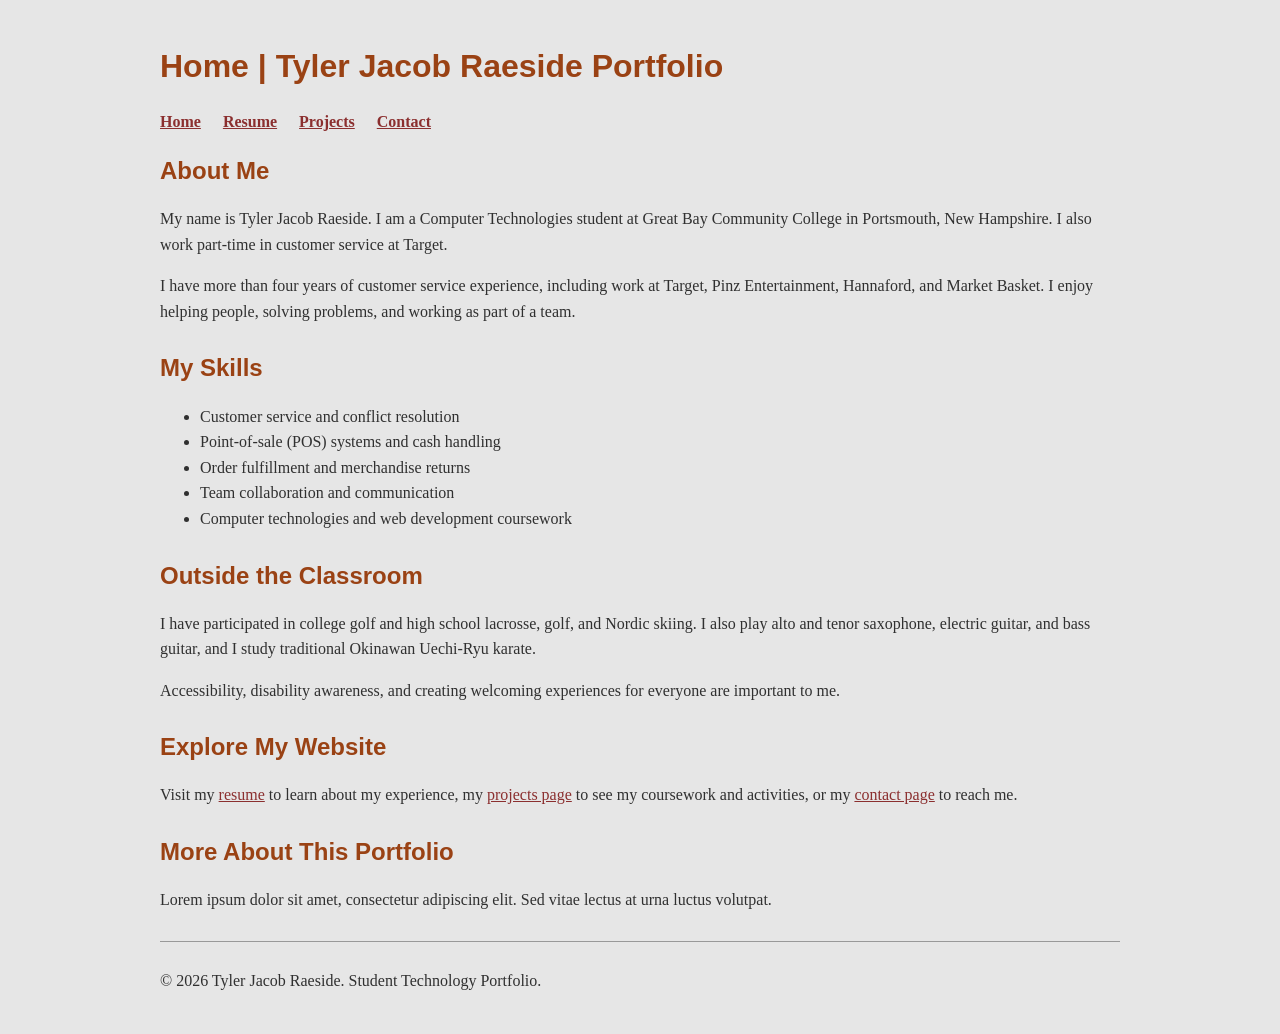
==== index.html @ 8bd7fbfe "Add files via upload" ====
<!DOCTYPE html>
<html lang="en">
<head>
  <meta charset="UTF-8">
  <meta name="viewport" content="width=device-width, initial-scale=1.0">
  <title>Home | Tyler Jacob Raeside Portfolio</title>
  <link rel="stylesheet" href="styles.css">
</head>
<body>
  <header>
    <h1>Home | Tyler Jacob Raeside Portfolio</h1>
    <nav aria-label="Main navigation">
      <ul>
        <li><a href="index.html">Home</a></li>
        <li><a href="resume.html">Resume</a></li>
        <li><a href="projects.html">Projects</a></li>
        <li><a href="contact.html">Contact</a></li>
      </ul>
    </nav>
  </header>

  <main>
    <section>
      <h2>About Me</h2>
      <p>My name is Tyler Jacob Raeside. I am a Computer Technologies student at Great Bay Community College in Portsmouth, New Hampshire. I also work part-time in customer service at Target.</p>
      <p>I have more than four years of customer service experience, including work at Target, Pinz Entertainment, Hannaford, and Market Basket. I enjoy helping people, solving problems, and working as part of a team.</p>
    </section>
    <section>
      <h2>My Skills</h2>
      <ul>
        <li>Customer service and conflict resolution</li>
        <li>Point-of-sale (POS) systems and cash handling</li>
        <li>Order fulfillment and merchandise returns</li>
        <li>Team collaboration and communication</li>
        <li>Computer technologies and web development coursework</li>
      </ul>
    </section>
    <section>
      <h2>Outside the Classroom</h2>
      <p>I have participated in college golf and high school lacrosse, golf, and Nordic skiing. I also play alto and tenor saxophone, electric guitar, and bass guitar, and I study traditional Okinawan Uechi-Ryu karate.</p>
      <p>Accessibility, disability awareness, and creating welcoming experiences for everyone are important to me.</p>
    </section>
    <section>
      <h2>Explore My Website</h2>
      <p>Visit my <a href="resume.html">resume</a> to learn about my experience, my <a href="projects.html">projects page</a> to see my coursework and activities, or my <a href="contact.html">contact page</a> to reach me.</p>
    </section>
    <section>
      <h2>More About This Portfolio</h2>
      <p>Lorem ipsum dolor sit amet, consectetur adipiscing elit. Sed vitae lectus at urna luctus volutpat.</p>
    </section>
  </main>

  <footer>
    <p>&copy; 2026 Tyler Jacob Raeside. Student Technology Portfolio.</p>
  </footer>
</body>
</html>
---- styles.css ----
/* Shared stylesheet for the four-page portfolio */
body {
  padding: 25px;
  margin: 0;
  background-color: #e6e6e6; /* light silver */
  color: #303030; /* deep charcoal */
  font-family: Georgia, serif;
  line-height: 1.6;
}

a {
  color: #8b2f2f; /* dark brick red */
}

a:hover {
  color: #c65d21; /* burnt orange */
}

h1, h2, h3, h4, h5, h6 {
  color: #9a4214; /* dark burnt orange */
  font-family: "Arial Black", sans-serif;
  line-height: 1.3;
}

header, main, footer {
  max-width: 960px;
  margin-left: auto;
  margin-right: auto;
}

nav ul {
  display: flex;
  flex-wrap: wrap;
  gap: 12px 22px;
  padding-left: 0;
  list-style: none;
}

nav a {
  font-weight: bold;
}

section {
  margin-bottom: 28px;
}

table {
  border-collapse: collapse;
  width: 100%;
}

caption {
  font-weight: bold;
  padding-bottom: 8px;
}

th, td {
  border: 1px solid #777;
  padding: 8px;
  text-align: left;
}

footer {
  border-top: 1px solid #999;
  padding-top: 10px;
}
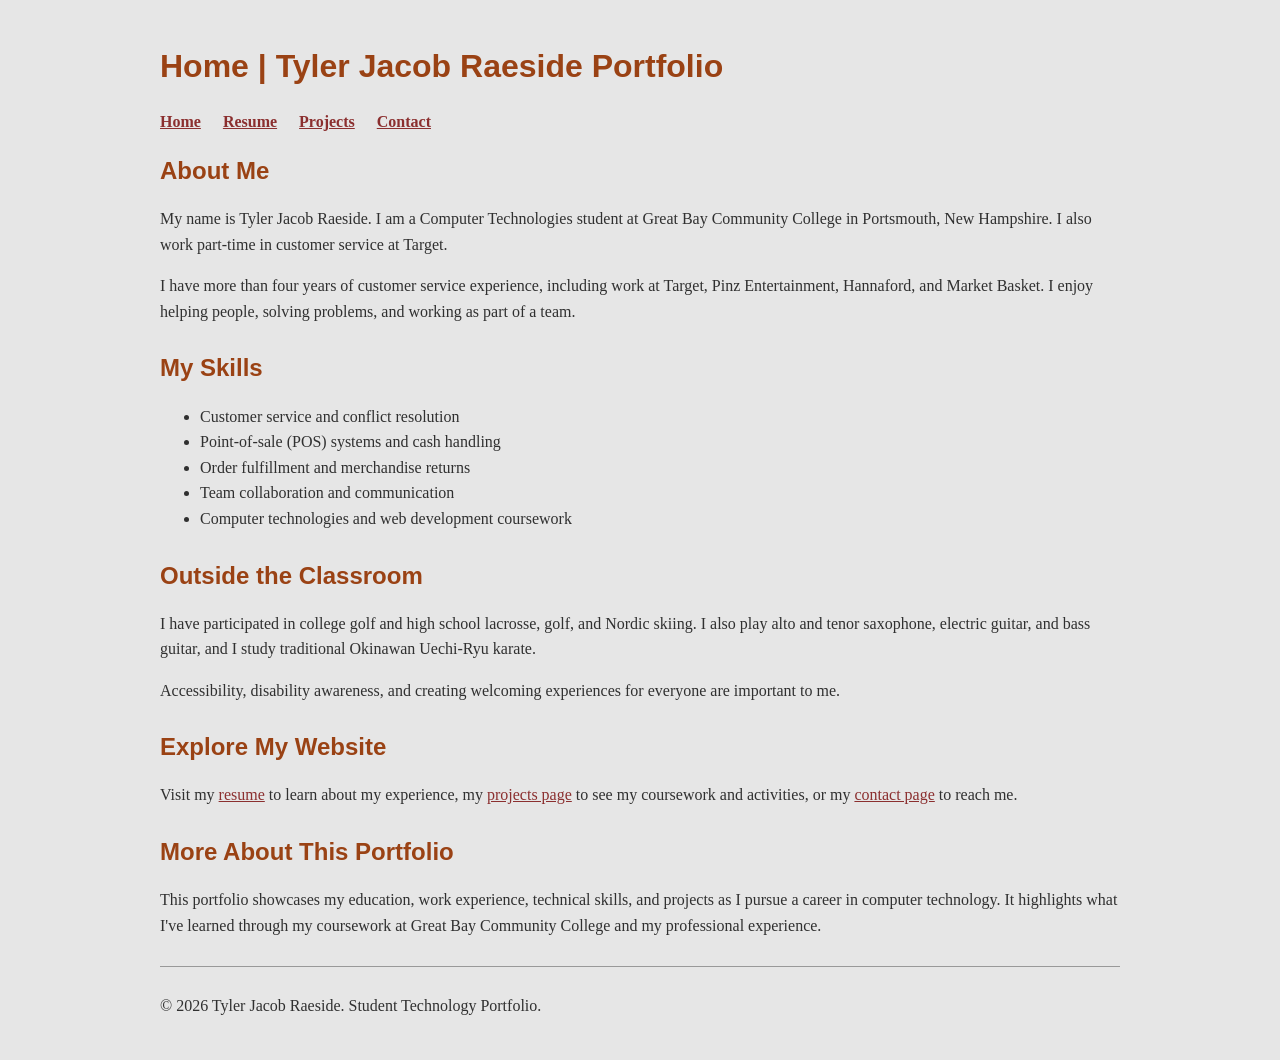
==== commit 36c1f9f7: "Update index.html" ====
--- a/index.html
+++ b/index.html
@@ -46,7 +46,7 @@
     </section>
     <section>
       <h2>More About This Portfolio</h2>
-      <p>Lorem ipsum dolor sit amet, consectetur adipiscing elit. Sed vitae lectus at urna luctus volutpat.</p>
+      <p>This portfolio showcases my education, work experience, technical skills, and projects as I pursue a career in computer technology. It highlights what I've learned through my coursework at Great Bay Community College and my professional experience.</p>
     </section>
   </main>
 
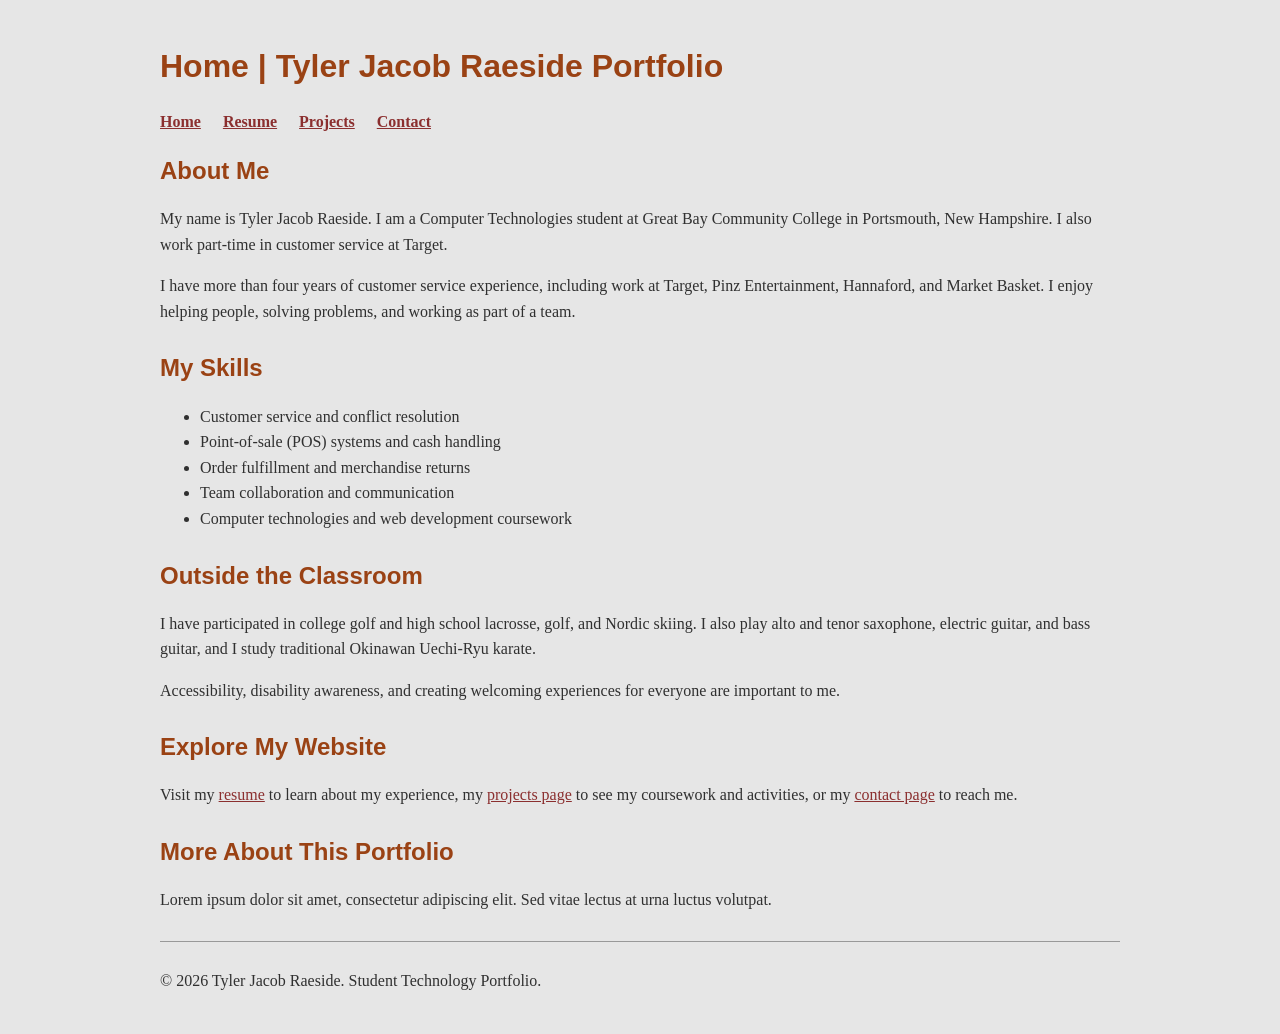
==== commit 2e5f27ea: "Update index.html" ====
--- a/index.html
+++ b/index.html
@@ -46,7 +46,7 @@
     </section>
     <section>
       <h2>More About This Portfolio</h2>
-      <p>This portfolio showcases my education, work experience, technical skills, and projects as I pursue a career in computer technology. It highlights what I've learned through my coursework at Great Bay Community College and my professional experience.</p>
+      <p>Lorem ipsum dolor sit amet, consectetur adipiscing elit. Sed vitae lectus at urna luctus volutpat.</p>
     </section>
   </main>
 
